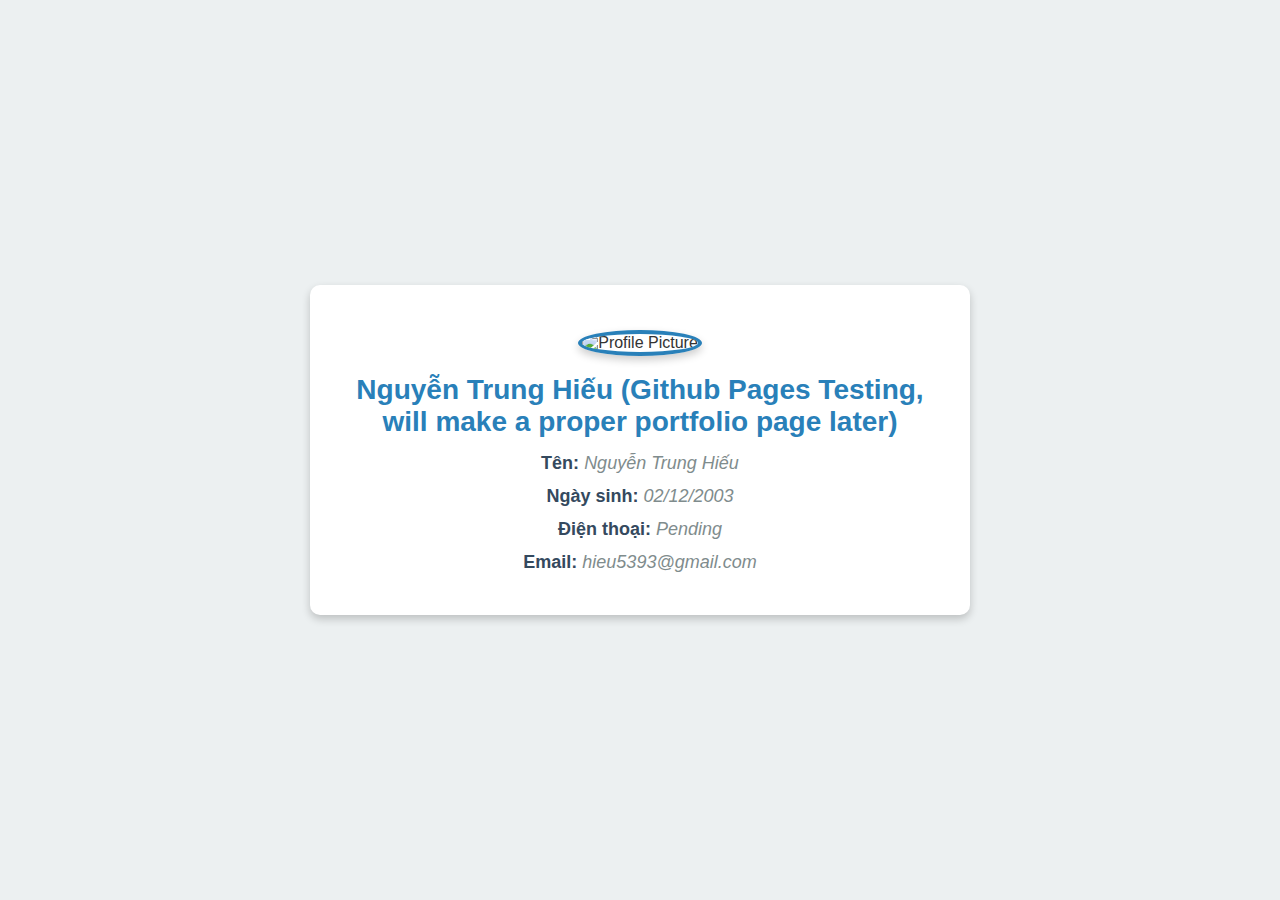
==== index.html @ fae38f7f "Add files via upload" ====
<!DOCTYPE html>
<html lang="en">
<head>
    <meta charset="UTF-8">
    <meta name="viewport" content="width=device-width, initial-scale=1.0">
    <title>Nguyễn Trung Hiếu</title>
    <link rel="stylesheet" href="style.css">
</head>
<body>
    <div class="container">
        <img src="https://avatars.githubusercontent.com/u/144249112?v=4" alt="Profile Picture" class="profile-image">
        <h1>Nguyễn Trung Hiếu (Github Pages Testing, will make a proper portfolio page later)</h1>
        <div class="thongtin">
            <b>Tên:</b> <i>Nguyễn Trung Hiếu</i>
        </div>

        <div class="thongtin">
            <b>Ngày sinh:</b> <i>02/12/2003</i>
        </div>

        <div class="thongtin">
            <b>Điện thoại:</b> <i>Pending</i>
        </div>
        <div class="thongtin">
            <b>Email:</b> <i>hieu5393@gmail.com</i>
        </div>
    </div>
</body>
</html>
---- style.css ----
body {
    font-family: "Segoe UI", sans-serif;
    margin: 0;
    padding: 0;
    background-color: #ecf0f1;
    color: #333;
    display: flex;
    justify-content: center;
    align-items: center;
    height: 100vh;
}

.container {
    max-width: 600px;
    padding: 30px;
    background: white;
    box-shadow: 0 4px 8px rgba(0, 0, 0, 0.2);
    border-radius: 10px;
    text-align: center;
    transition: transform 0.3s ease;
}

.container:hover {
    transform: scale(1.02);
}

h1 {
    color: #2980b9;
    font-size: 28px;
    margin-bottom: 15px;
}

.thongtin {
    margin: 12px 0;
    font-size: 18px;
}

.thongtin b {
    color: #34495e;
}

.thongtin i {
    color: #7f8c8d;
}

.profile-image {
    width: 150px;
    height: 150px;
    border-radius: 50%;
    margin-top: 15px;
    border: 4px solid #2980b9;
    box-shadow: 0 4px 8px rgba(0, 0, 0, 0.2);
}
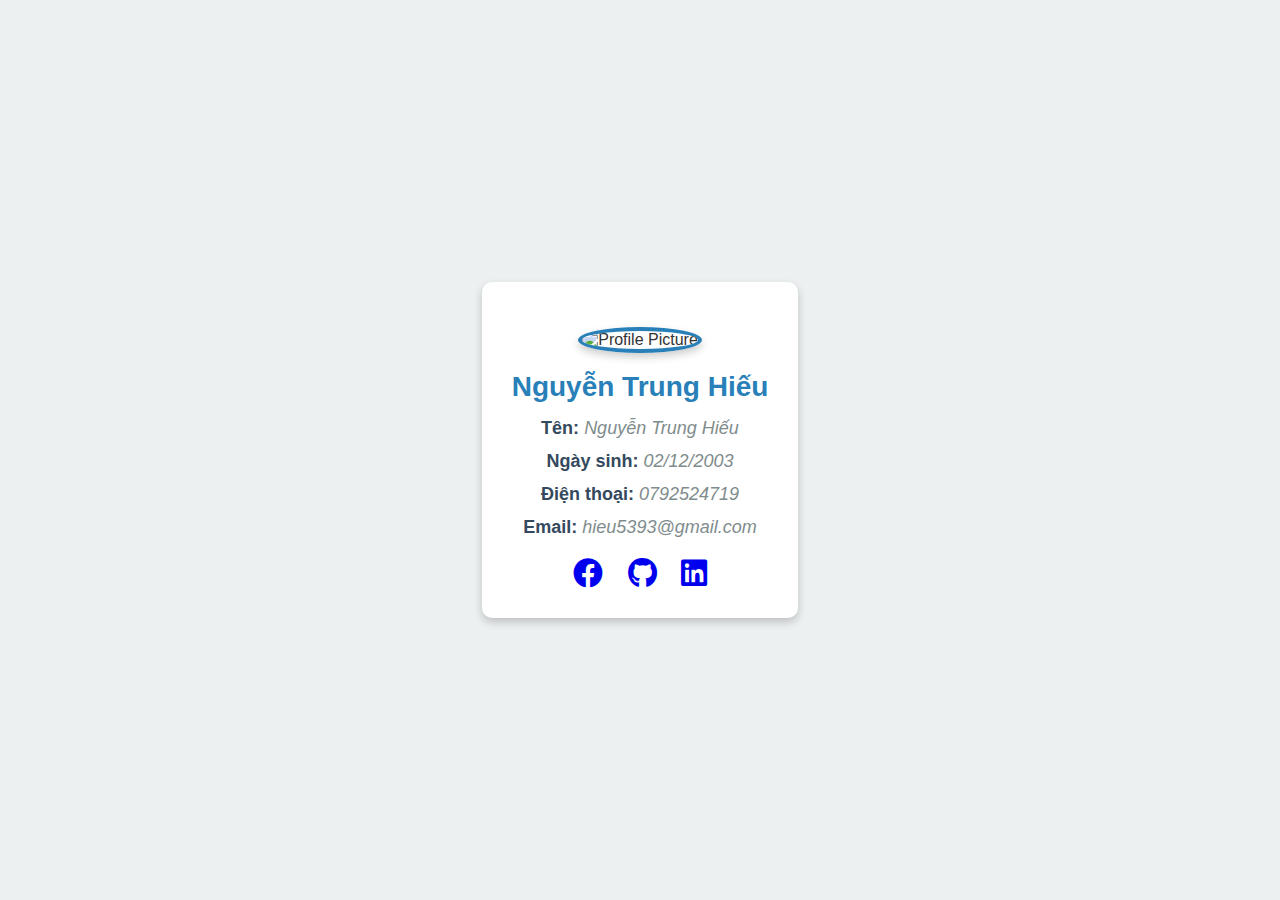
==== commit 14a90b4f: "First commit" ====
--- a/index.html
+++ b/index.html
@@ -5,11 +5,12 @@
     <meta name="viewport" content="width=device-width, initial-scale=1.0">
     <title>Nguyễn Trung Hiếu</title>
     <link rel="stylesheet" href="style.css">
+    <link rel="stylesheet" href="https://cdnjs.cloudflare.com/ajax/libs/font-awesome/6.0.0-beta3/css/all.min.css">
 </head>
 <body>
     <div class="container">
         <img src="https://avatars.githubusercontent.com/u/144249112?v=4" alt="Profile Picture" class="profile-image">
-        <h1>Nguyễn Trung Hiếu (Github Pages Testing, will make a proper portfolio page later)</h1>
+        <h1>Nguyễn Trung Hiếu</h1>
         <div class="thongtin">
             <b>Tên:</b> <i>Nguyễn Trung Hiếu</i>
         </div>
@@ -19,11 +20,22 @@
         </div>
 
         <div class="thongtin">
-            <b>Điện thoại:</b> <i>Pending</i>
+            <b>Điện thoại:</b> <i>0792524719</i>
         </div>
         <div class="thongtin">
             <b>Email:</b> <i>hieu5393@gmail.com</i>
         </div>
+        <div class="social-icons">
+            <a href="https://www.facebook.com/hieu.nguyen.853750" target="_blank">
+                <i class="fab fa-facebook" style="font-size: 30px;"></i>
+            </a>
+            <a href="https://github.com/trunghieu7502" target="_blank">
+                <i class="fab fa-github" style="font-size: 30px;"></i>
+            </a>
+            <a href="https://www.linkedin.com/in/yourprofile" target="_blank">
+                <i class="fab fa-linkedin" style="font-size: 30px;"></i>
+            </a>
+        </div>
     </div>
 </body>
 </html>--- a/style.css
+++ b/style.css
@@ -50,4 +50,13 @@
     margin-top: 15px;
     border: 4px solid #2980b9;
     box-shadow: 0 4px 8px rgba(0, 0, 0, 0.2);
+}
+
+.social-icons {
+    margin-top: 20px;
+}
+
+.social-icons a {
+    margin: 0 10px;
+    display: inline-block;
 }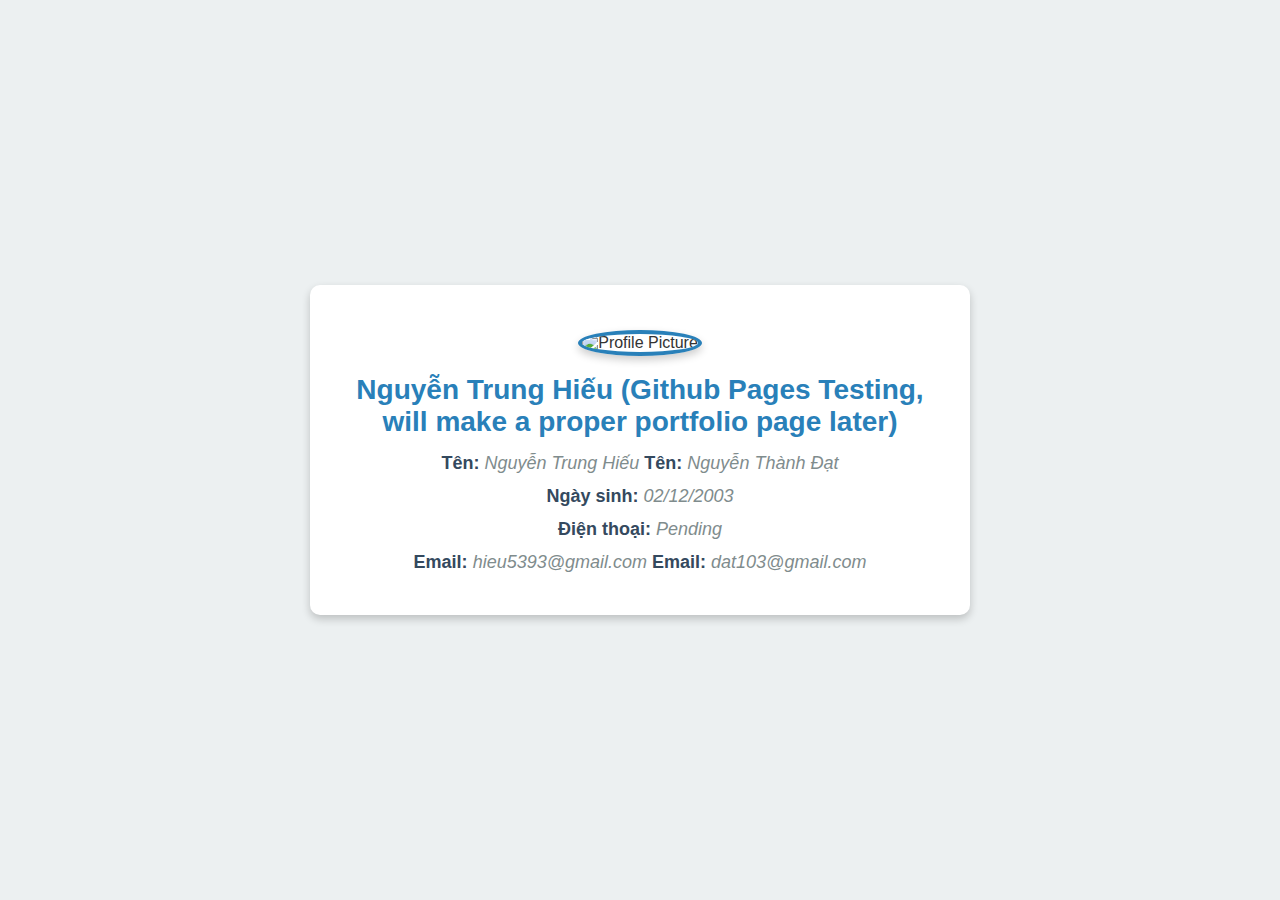
==== commit 6e00879d: "Dat them Name" ====
--- a/index.html
+++ b/index.html
@@ -5,14 +5,14 @@
     <meta name="viewport" content="width=device-width, initial-scale=1.0">
     <title>Nguyễn Trung Hiếu</title>
     <link rel="stylesheet" href="style.css">
-    <link rel="stylesheet" href="https://cdnjs.cloudflare.com/ajax/libs/font-awesome/6.0.0-beta3/css/all.min.css">
 </head>
 <body>
     <div class="container">
         <img src="https://avatars.githubusercontent.com/u/144249112?v=4" alt="Profile Picture" class="profile-image">
-        <h1>Nguyễn Trung Hiếu</h1>
+        <h1>Nguyễn Trung Hiếu (Github Pages Testing, will make a proper portfolio page later)</h1>
         <div class="thongtin">
             <b>Tên:</b> <i>Nguyễn Trung Hiếu</i>
+            <b>Tên:</b> <i>Nguyễn Thành Đạt</i>
         </div>
 
         <div class="thongtin">
@@ -20,21 +20,11 @@
         </div>
 
         <div class="thongtin">
-            <b>Điện thoại:</b> <i>0792524719</i>
+            <b>Điện thoại:</b> <i>Pending</i>
         </div>
         <div class="thongtin">
             <b>Email:</b> <i>hieu5393@gmail.com</i>
-        </div>
-        <div class="social-icons">
-            <a href="https://www.facebook.com/hieu.nguyen.853750" target="_blank">
-                <i class="fab fa-facebook" style="font-size: 30px;"></i>
-            </a>
-            <a href="https://github.com/trunghieu7502" target="_blank">
-                <i class="fab fa-github" style="font-size: 30px;"></i>
-            </a>
-            <a href="https://www.linkedin.com/in/yourprofile" target="_blank">
-                <i class="fab fa-linkedin" style="font-size: 30px;"></i>
-            </a>
+            <b>Email:</b> <i>dat103@gmail.com</i>
         </div>
     </div>
 </body>
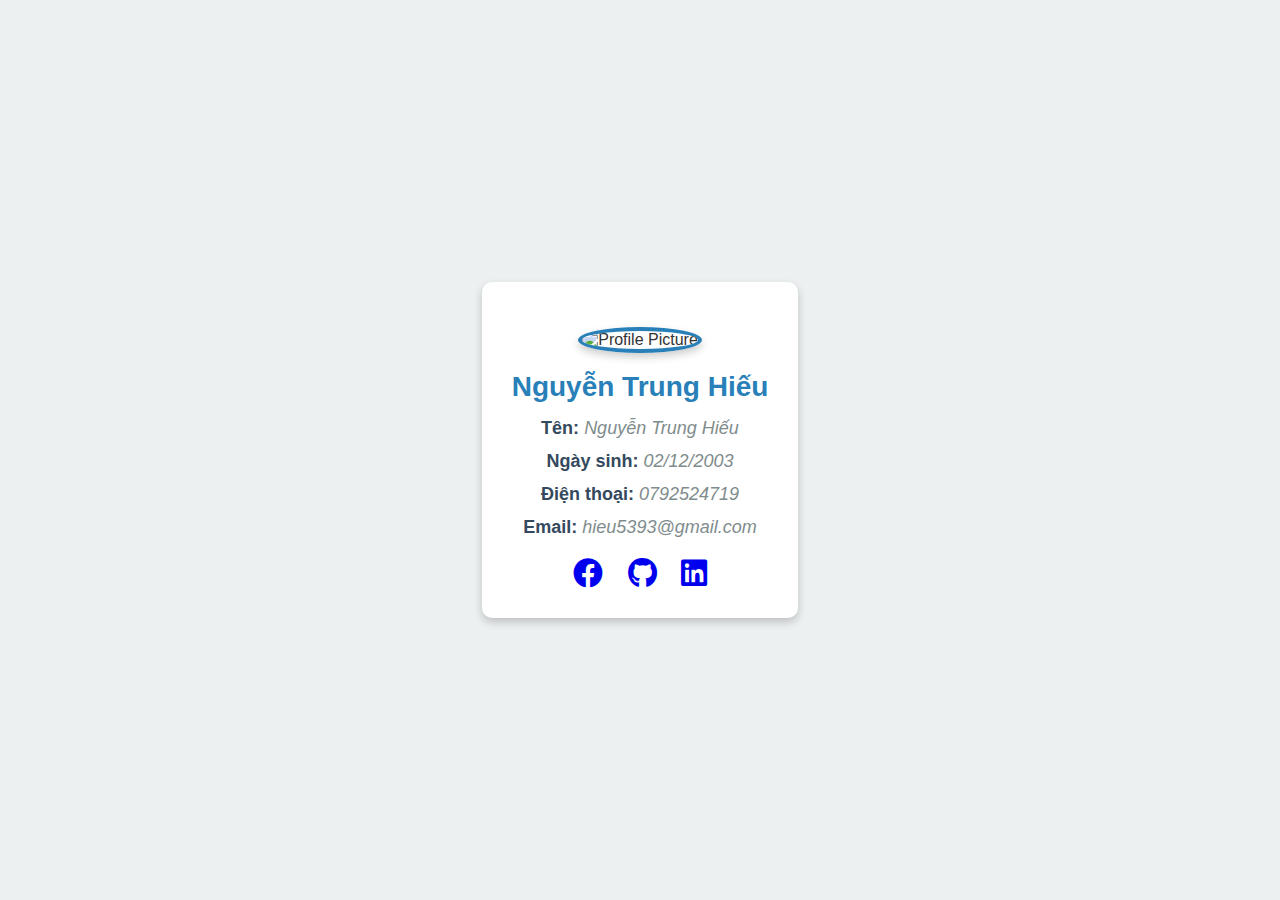
==== commit bea61818: "Merge pull request #1 from trunghieu7502/NguyenTrungHieu" ====
--- a/index.html
+++ b/index.html
@@ -5,14 +5,14 @@
     <meta name="viewport" content="width=device-width, initial-scale=1.0">
     <title>Nguyễn Trung Hiếu</title>
     <link rel="stylesheet" href="style.css">
+    <link rel="stylesheet" href="https://cdnjs.cloudflare.com/ajax/libs/font-awesome/6.0.0-beta3/css/all.min.css">
 </head>
 <body>
     <div class="container">
         <img src="https://avatars.githubusercontent.com/u/144249112?v=4" alt="Profile Picture" class="profile-image">
-        <h1>Nguyễn Trung Hiếu (Github Pages Testing, will make a proper portfolio page later)</h1>
+        <h1>Nguyễn Trung Hiếu</h1>
         <div class="thongtin">
             <b>Tên:</b> <i>Nguyễn Trung Hiếu</i>
-            <b>Tên:</b> <i>Nguyễn Thành Đạt</i>
         </div>
 
         <div class="thongtin">
@@ -20,11 +20,21 @@
         </div>
 
         <div class="thongtin">
-            <b>Điện thoại:</b> <i>Pending</i>
+            <b>Điện thoại:</b> <i>0792524719</i>
         </div>
         <div class="thongtin">
             <b>Email:</b> <i>hieu5393@gmail.com</i>
-            <b>Email:</b> <i>dat103@gmail.com</i>
+        </div>
+        <div class="social-icons">
+            <a href="https://www.facebook.com/hieu.nguyen.853750" target="_blank">
+                <i class="fab fa-facebook" style="font-size: 30px;"></i>
+            </a>
+            <a href="https://github.com/trunghieu7502" target="_blank">
+                <i class="fab fa-github" style="font-size: 30px;"></i>
+            </a>
+            <a href="https://www.linkedin.com/in/yourprofile" target="_blank">
+                <i class="fab fa-linkedin" style="font-size: 30px;"></i>
+            </a>
         </div>
     </div>
 </body>
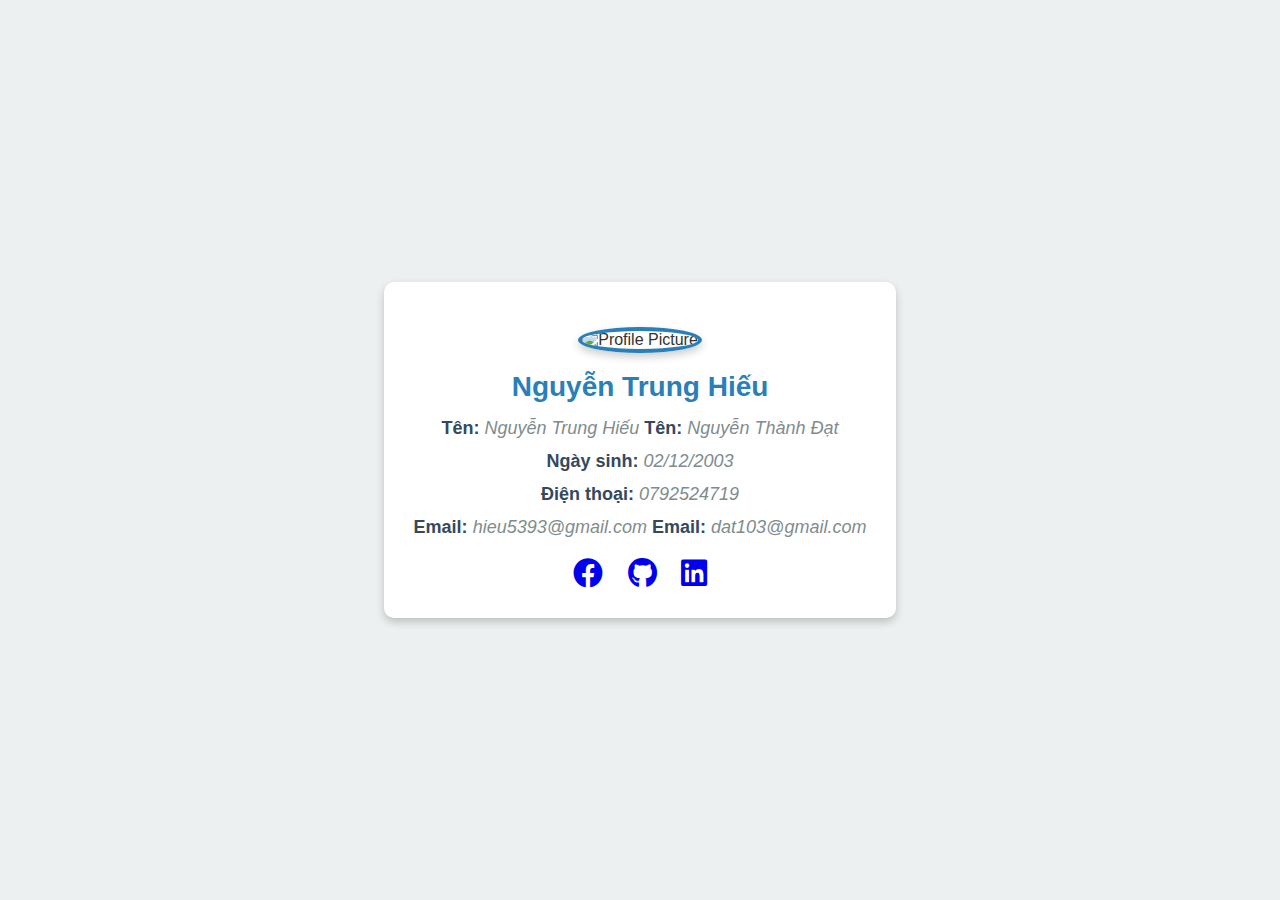
==== commit a0c0f7b8: "Merge pull request #2 from Dat10032003/NguyenThanhDat" ====
--- a/index.html
+++ b/index.html
@@ -13,6 +13,7 @@
         <h1>Nguyễn Trung Hiếu</h1>
         <div class="thongtin">
             <b>Tên:</b> <i>Nguyễn Trung Hiếu</i>
+            <b>Tên:</b> <i>Nguyễn Thành Đạt</i>
         </div>
 
         <div class="thongtin">
@@ -24,6 +25,7 @@
         </div>
         <div class="thongtin">
             <b>Email:</b> <i>hieu5393@gmail.com</i>
+            <b>Email:</b> <i>dat103@gmail.com</i>
         </div>
         <div class="social-icons">
             <a href="https://www.facebook.com/hieu.nguyen.853750" target="_blank">
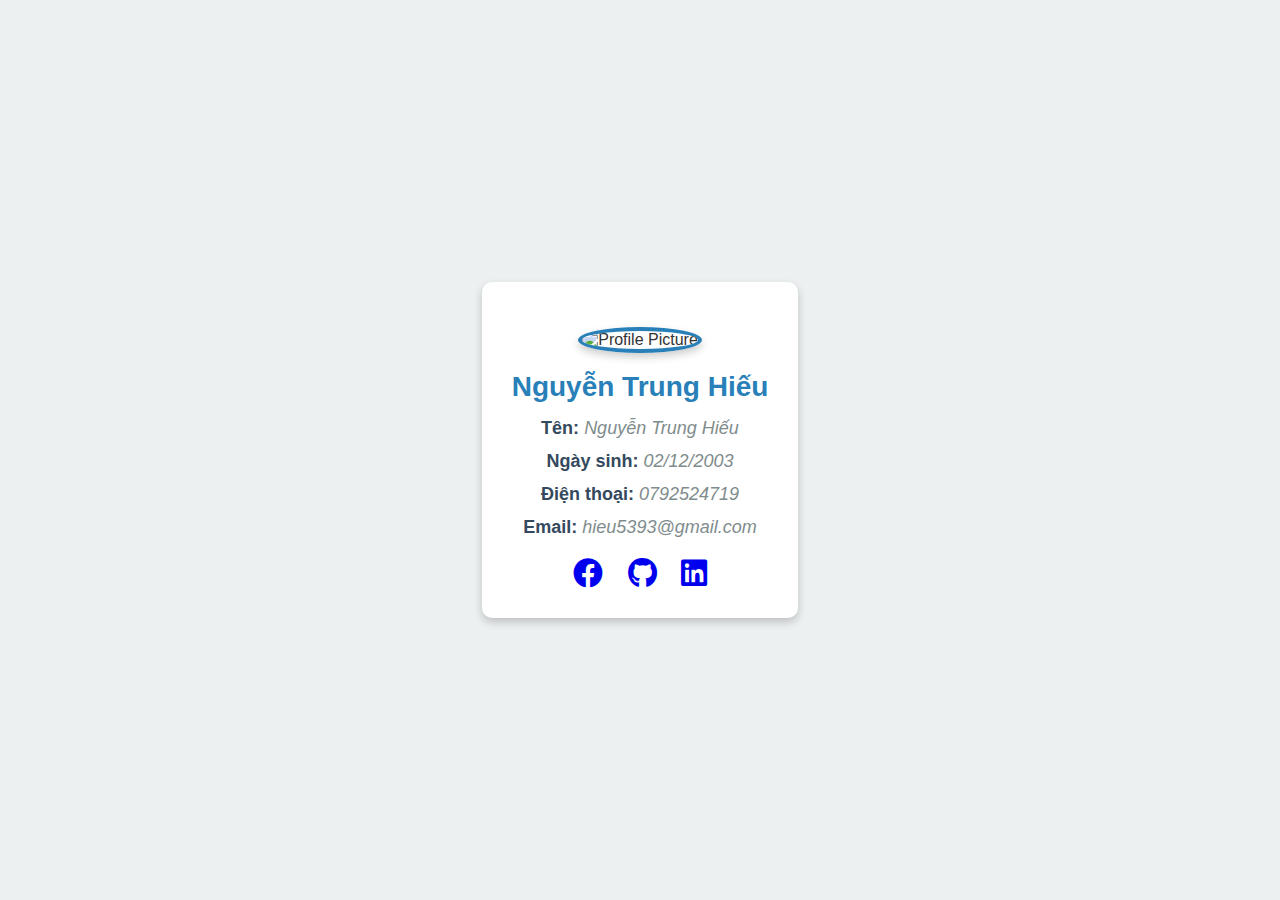
==== commit 9708dfb1: "Update index.html" ====
--- a/index.html
+++ b/index.html
@@ -13,7 +13,6 @@
         <h1>Nguyễn Trung Hiếu</h1>
         <div class="thongtin">
             <b>Tên:</b> <i>Nguyễn Trung Hiếu</i>
-            <b>Tên:</b> <i>Nguyễn Thành Đạt</i>
         </div>
 
         <div class="thongtin">
@@ -25,7 +24,6 @@
         </div>
         <div class="thongtin">
             <b>Email:</b> <i>hieu5393@gmail.com</i>
-            <b>Email:</b> <i>dat103@gmail.com</i>
         </div>
         <div class="social-icons">
             <a href="https://www.facebook.com/hieu.nguyen.853750" target="_blank">
@@ -40,4 +38,4 @@
         </div>
     </div>
 </body>
-</html>+</html>
